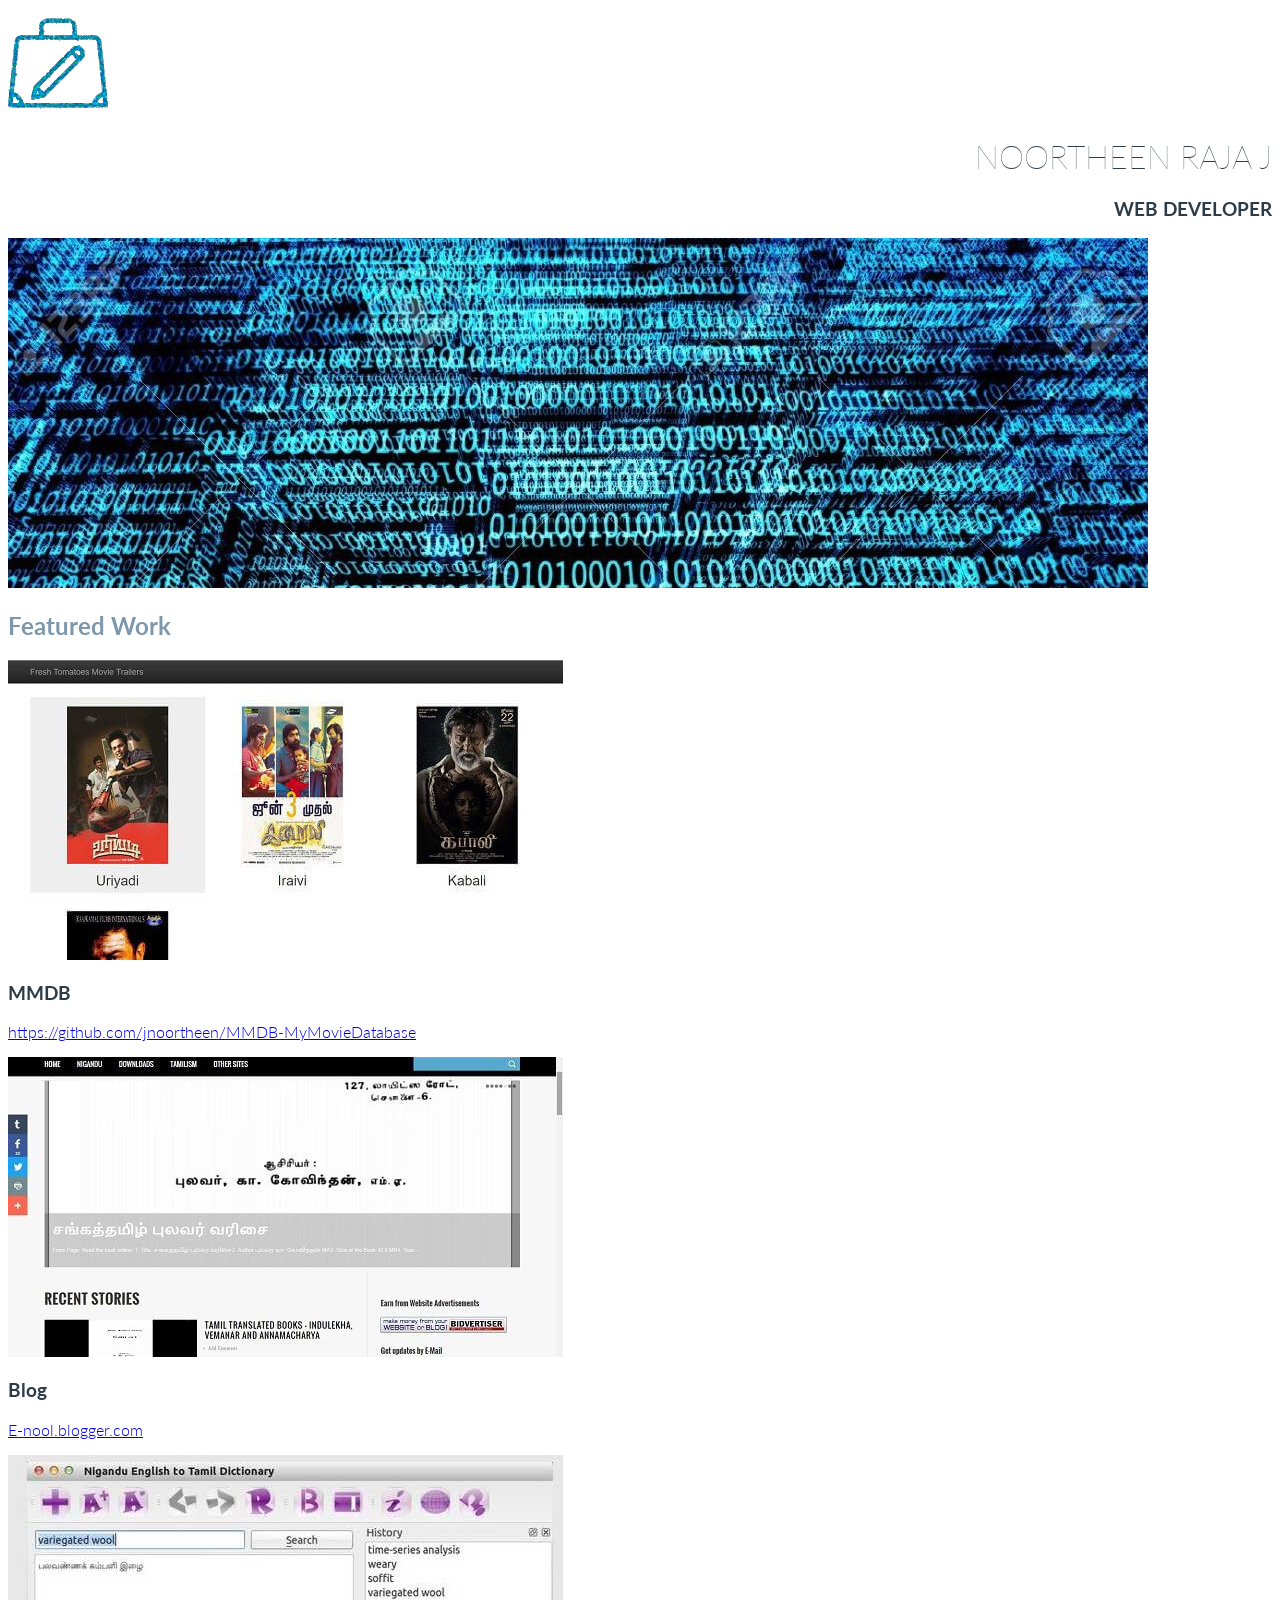
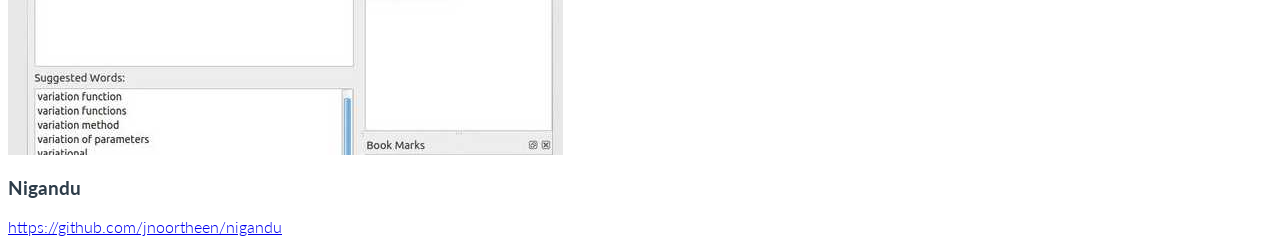
==== portfolio.htm @ c7d33032 "added all file from local" ====
<!DOCTYPE html>
<html lang="en">

<head>
    <meta charset="utf-8" />
    <meta http-equiv="X-UA-Compatible" content="IE-Edge" />

    <link href="http://fonts.googleapis.com/icon?family=Material+Icons" rel="stylesheet">
    <link href='https://fonts.googleapis.com/css?family=Lato:300,100' rel='stylesheet' type='text/css'>

    <link type="text/css" rel="stylesheet" href="css/materialize.min.css"  media="screen,projection"/>
    <link href="css/main.css" rel="stylesheet" />

    <meta name="viewport" content="width=device-width, initial-scale=1" />

    <title>Noortheen's Portfolio</title>
</head>

<body>
    <div class="container">
        <header class="row title-content">
            <div class="col s12 m6 l6">
                <img src="./img/portfolio-blue.svg" class="responsive-img img-logo" alt="portfolio logo" />
            </div>
            <div class="col s12 m6 l6 text-right text-uppercase">
                <h1 class="text-thin">Noortheen Raja J</h1>
                <h3>Web Developer</h3>
            </div>
        </header>
        <div class="row">
            <div class="divider"></div>
        </div>
        <div class="row">
            <div class="col s12 m12 l12">
                <img src="./img/2x/code-windows.jpg" class="responsive-img z-depth-3" alt="code matrix" srcset="./img/1x/code-windows.jpg 1x, ./img/2x/code-windows.jpg 2x, ./img/3x/code-windows.jpg 3x" />
            </div>
        </div>
        <div class="row">
            <div class="col s12 m12 l12">
                <h2 class="text-mute">Featured Work</h2>
            </div>
        </div>
        <div class="row center-align">
            <div class="col s12 m4 l4">
                <img src="./img/2x/mmdb.jpg" class="responsive-img img-showcase z-depth-3" srcset="./img/1x/mmdb.jpg 1x, ./img/2x/mmdb.jpg 2x, ./img/3x/mmdb.jpg 3x" />
                <h3>MMDB</h3>
                <p><a href="https://github.com/jnoortheen/MMDB-MyMovieDatabase">https://github.com/jnoortheen/MMDB-MyMovieDatabase</a></p>
            </div>
            <div class="col s12 m4 l4">
                <img src="./img/2x/enool.jpg" class="responsive-img img-showcase z-depth-3" srcset="./img/1x/enool.jpg 1x, ./img/2x/enool.jpg 2x, ./img/3x/enool.jpg 3x" />
                <h3>Blog</h3>
                <p><a href="http://e-nool.blogspot.in/">E-nool.blogger.com</a></p>
            </div>
            <div class="col s12 m4 l4">
                <img src="./img/2x/nigandu.jpg" class="responsive-img img-showcase z-depth-3" srcset="./img/1x/nigandu.jpg 1x, ./img/2x/nigandu.jpg 2x, ./img/3x/nigandu.jpg 3x" />
                <h3>Nigandu</h3>
                <p><a href="https://github.com/jnoortheen/nigandu">https://github.com/jnoortheen/nigandu</a></p>
            </div>
        </div>
    </div>
    <script type="text/javascript" src="https://code.jquery.com/jquery-2.1.1.min.js"></script>
    <script type="text/javascript" src="js/materialize.min.js"></script>
</body>

</html>
---- css/main.css ----
/** {
    outline: solid 1px red;
}*/

body {
    font-family: 'Lato', sans-serif;
    font-weight: 300;
    color: #2d3c49;
}

.title-content {
    margin-top: 1%;
}

/*.devider {
    border: 1px solid #7d97ad;
    margin: 2% 0px;
}
*/
.img-logo {
    width: 100px;
    height: 100px;
}

.text-right {
    text-align: right;
}

.text-uppercase {
    text-transform: uppercase;
}

.text-mute {
    color: #7d97ad;
}

.text-thin {
    font-weight: 100;
}
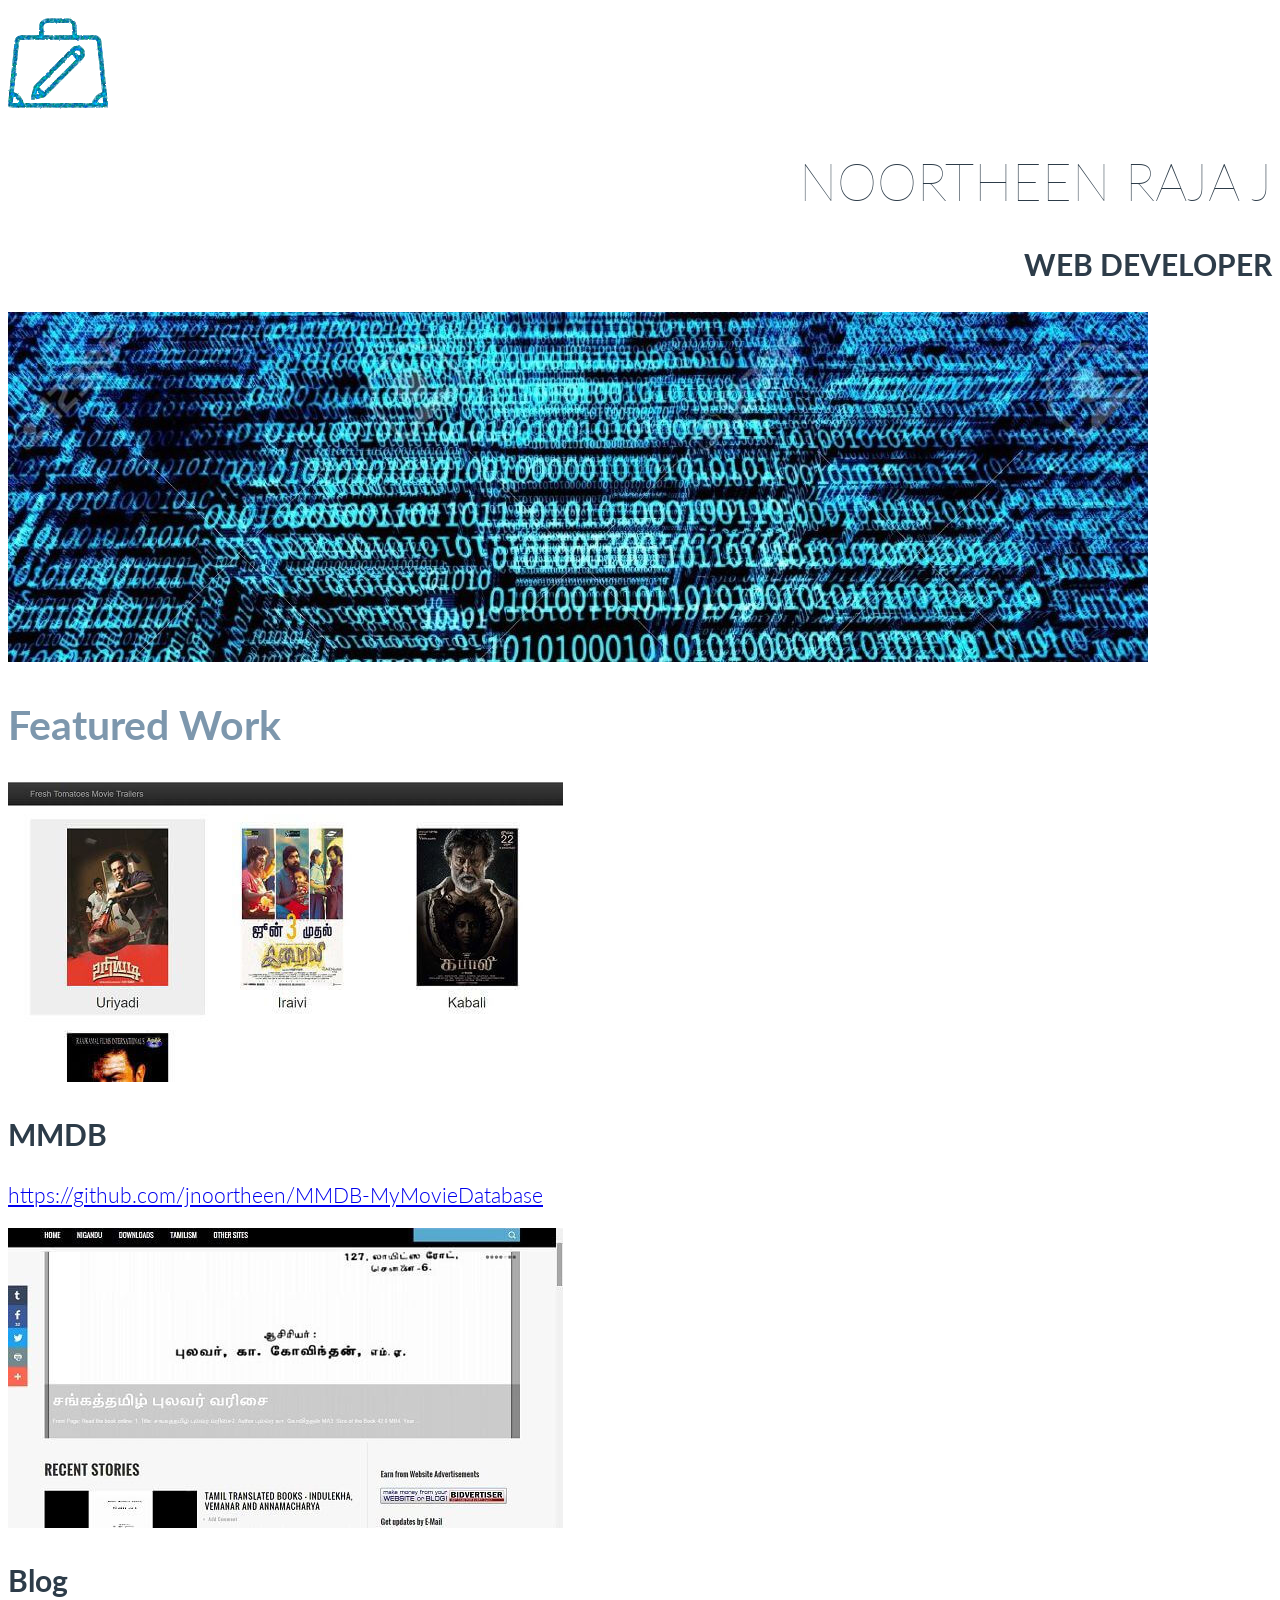
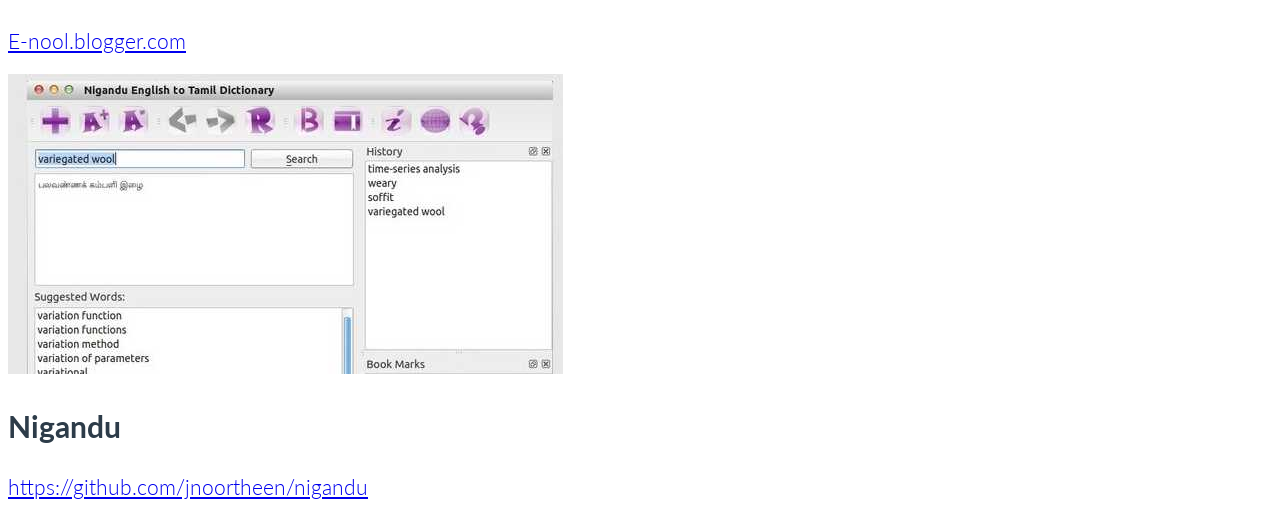
==== commit 194dd522: "added 3x images and made the header texts responsive" ====
--- a/portfolio.htm
+++ b/portfolio.htm
@@ -5,7 +5,6 @@
     <meta charset="utf-8" />
     <meta http-equiv="X-UA-Compatible" content="IE-Edge" />
 
-    <link href="http://fonts.googleapis.com/icon?family=Material+Icons" rel="stylesheet">
     <link href='https://fonts.googleapis.com/css?family=Lato:300,100' rel='stylesheet' type='text/css'>
 
     <link type="text/css" rel="stylesheet" href="css/materialize.min.css"  media="screen,projection"/>
@@ -58,8 +57,6 @@
             </div>
         </div>
     </div>
-    <script type="text/javascript" src="https://code.jquery.com/jquery-2.1.1.min.js"></script>
-    <script type="text/javascript" src="js/materialize.min.js"></script>
 </body>
 
 </html>
--- a/css/main.css
+++ b/css/main.css
@@ -6,12 +6,22 @@
     font-family: 'Lato', sans-serif;
     font-weight: 300;
     color: #2d3c49;
+    font-size: calc(0.75em + 1vmin);
+}
+
+h1{
+    font-size: calc(2em + 1vmin);
+}
+h2{
+    font-size: calc(1.5em + 1vmin);
+}
+h3{
+    font-size: calc(1em + 1vmin);
 }
 
 .title-content {
     margin-top: 1%;
 }
-
 /*.devider {
     border: 1px solid #7d97ad;
     margin: 2% 0px;
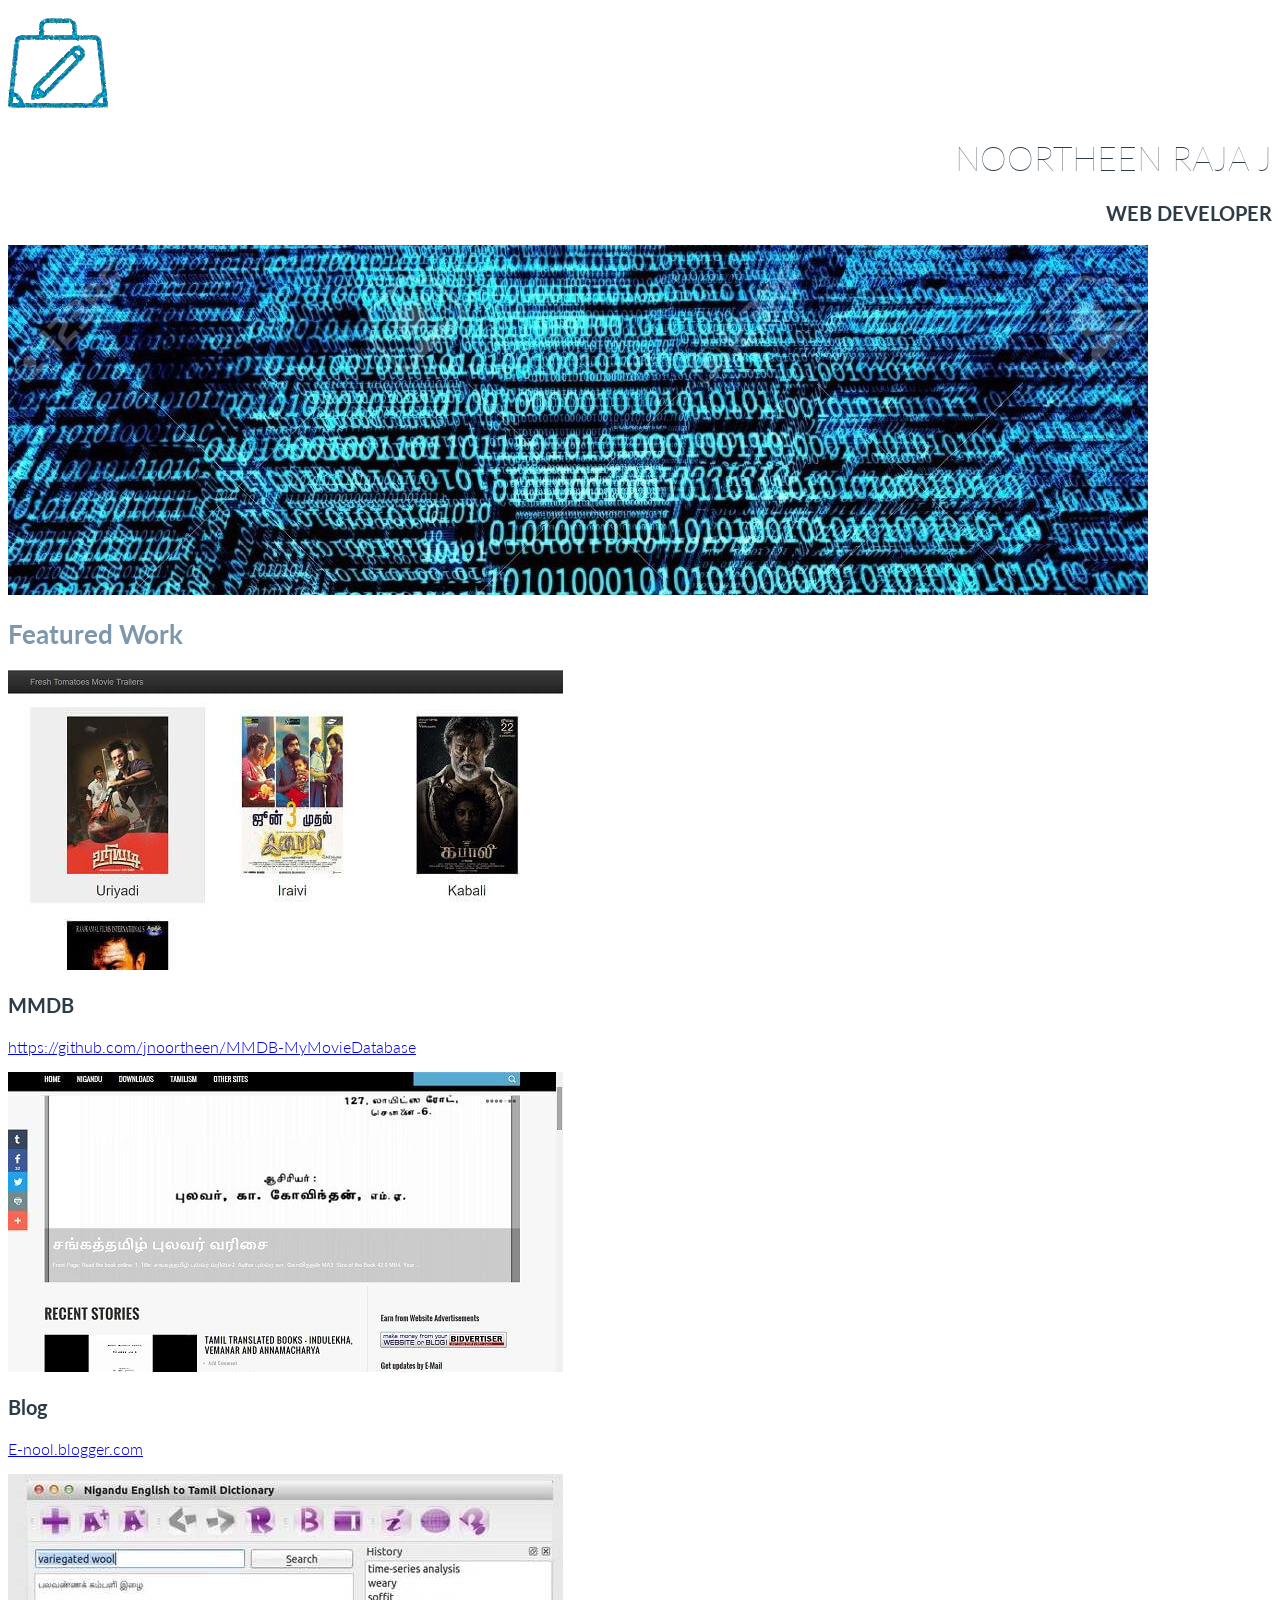
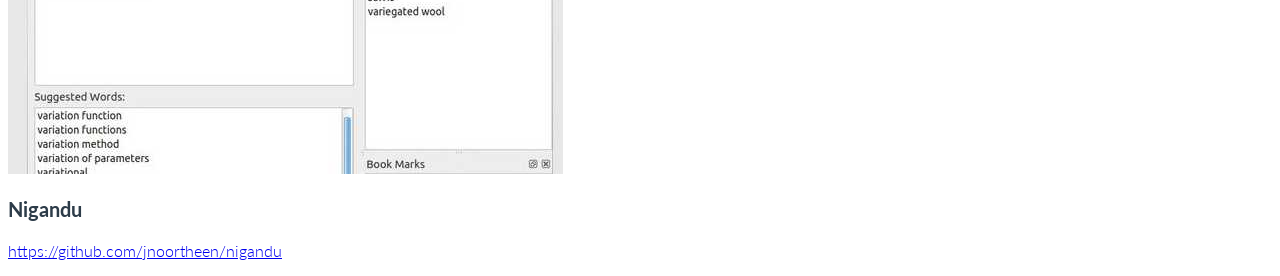
==== commit c2e58fd4: "added 3x images and made the header texts responsive" ====
--- a/portfolio.htm
+++ b/portfolio.htm
@@ -18,10 +18,10 @@
 <body>
     <div class="container">
         <header class="row title-content">
-            <div class="col s12 m6 l6">
+            <div class="col s12 m4 l6">
                 <img src="./img/portfolio-blue.svg" class="responsive-img img-logo" alt="portfolio logo" />
             </div>
-            <div class="col s12 m6 l6 text-right text-uppercase">
+            <div class="col s12 m8 l6 text-right text-uppercase">
                 <h1 class="text-thin">Noortheen Raja J</h1>
                 <h3>Web Developer</h3>
             </div>
--- a/css/main.css
+++ b/css/main.css
@@ -6,17 +6,21 @@
     font-family: 'Lato', sans-serif;
     font-weight: 300;
     color: #2d3c49;
-    font-size: calc(0.75em + 1vmin);
+    /*font-size: calc(0.75em + 1vmin);*/
+    font-size: 100%;
 }
 
 h1{
-    font-size: calc(2em + 1vmin);
+    /*font-size: calc(2em + 1vmin);*/
+    font-size: 2.1em;
 }
 h2{
-    font-size: calc(1.5em + 1vmin);
+    /*font-size: calc(1.5em + 1vmin);*/
+    font-size: 1.6em;
 }
 h3{
-    font-size: calc(1em + 1vmin);
+    /*font-size: calc(1em + 1vmin);*/
+    font-size: 1.25em;
 }
 
 .title-content {
